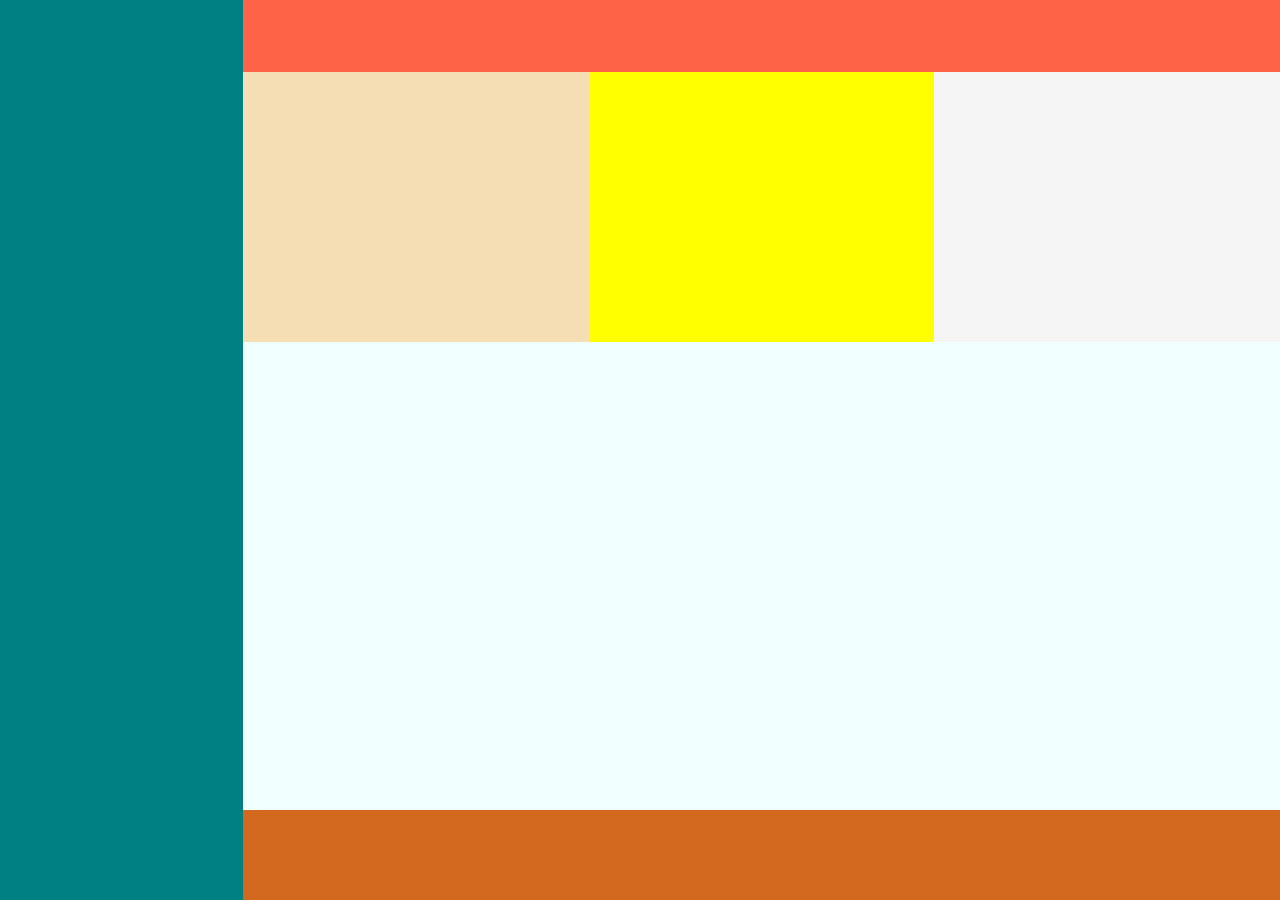
==== index.html @ d1805eb2 "simple grid" ====
<!DOCTYPE html>
<html lang="en">
<head>
    <meta charset="UTF-8">
    <meta http-equiv="X-UA-Compatible" content="IE=edge">
    <meta name="viewport" content="width=device-width, initial-scale=1.0">
    <title>Document</title>
    <link rel="stylesheet" href="style.css">
</head>
<body>
    <aside></aside>
    <header></header>
    <section></section>
    <section></section>
    <section></section>
    <main></main>
    <footer></footer>
</body>
</html>
---- style.css ----
body, html {
    height: 100vh;
}

body {
    margin: 0;
    display: grid;
    grid-template-columns: 100%;
    grid-template-rows: repeat(auto, 6);

    grid-template-areas: 
        "header"
        "sect1"
        "sect2"
        "sect3"
        "main"
        "footer";

}



aside {
    grid-area: sidebar;
    background-color: teal;

}

header {
    grid-area: header;
    background-color: tomato;
}

section:nth-of-type(1) {
    grid-area: sect1;
    background-color: wheat;
}

section:nth-of-type(2) {
    grid-area: sect2;
    background-color: yellow;
}

section:nth-of-type(3) {
    grid-area: sect3;
    background-color: whitesmoke;
}

main {
    grid-area: main;
    background-color: azure;
}

footer {
    grid-area: footer;
    background-color: chocolate;
}

/* For mobile displays */
@media only screen and (min-width: 768px) {

    body {
        margin: 0;
        display: grid;
        grid-template-columns: auto 27% 27% 27%;
        grid-template-rows: 8% 30% auto 10%;
    
        grid-template-areas: 
            "sidebar header header header"
            "sidebar sect1  sect2  sect3"
            "sidebar main   main   main"
            "sidebar footer footer footer";
    
    }

}
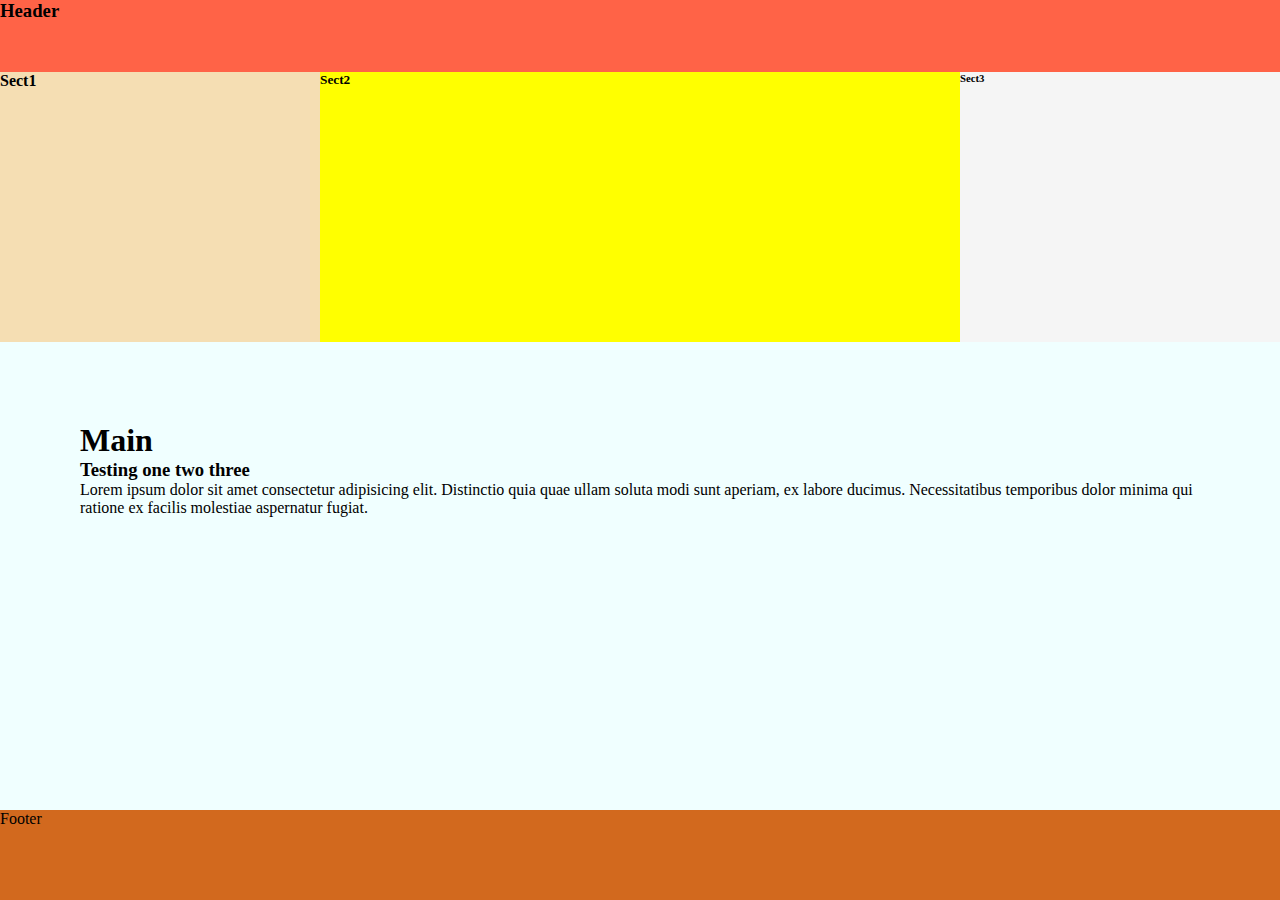
==== commit e28d9316: "more sketches" ====
--- a/index.html
+++ b/index.html
@@ -8,12 +8,15 @@
     <link rel="stylesheet" href="style.css">
 </head>
 <body>
-    <aside></aside>
-    <header></header>
-    <section></section>
-    <section></section>
-    <section></section>
-    <main></main>
-    <footer></footer>
+    <header><h3>Header</h3></header>
+    <section><h4>Sect1</h4></section>
+    <section><h5>Sect2</h5></section>
+    <section><h6>Sect3</h6></section>
+    <main>
+        <h1>Main</h1>
+        <h3>Testing one two three</h3>
+        <p>Lorem ipsum dolor sit amet consectetur adipisicing elit. Distinctio quia quae ullam soluta modi sunt aperiam, ex labore ducimus. Necessitatibus temporibus dolor minima qui ratione ex facilis molestiae aspernatur fugiat.</p>
+    </main>
+    <footer><p>Footer</p></footer>
 </body>
 </html>--- a/style.css
+++ b/style.css
@@ -1,3 +1,11 @@
+*,
+*::before,
+*::after
+{
+    padding: 0;
+    margin: 0;
+}
+
 body, html {
     height: 100vh;
 }
@@ -15,15 +23,6 @@
         "sect3"
         "main"
         "footer";
-
-}
-
-
-
-aside {
-    grid-area: sidebar;
-    background-color: teal;
-
 }
 
 header {
@@ -49,6 +48,7 @@
 main {
     grid-area: main;
     background-color: azure;
+    padding: 5rem;
 }
 
 footer {
@@ -62,15 +62,14 @@
     body {
         margin: 0;
         display: grid;
-        grid-template-columns: auto 27% 27% 27%;
+        grid-template-columns: 25% auto 25%;
         grid-template-rows: 8% 30% auto 10%;
     
         grid-template-areas: 
-            "sidebar header header header"
-            "sidebar sect1  sect2  sect3"
-            "sidebar main   main   main"
-            "sidebar footer footer footer";
-    
+            "header  header  header"
+            "sect1   sect2   sect3"
+            "main    main    main"
+            "footer  footer  footer";    
     }
 
 }